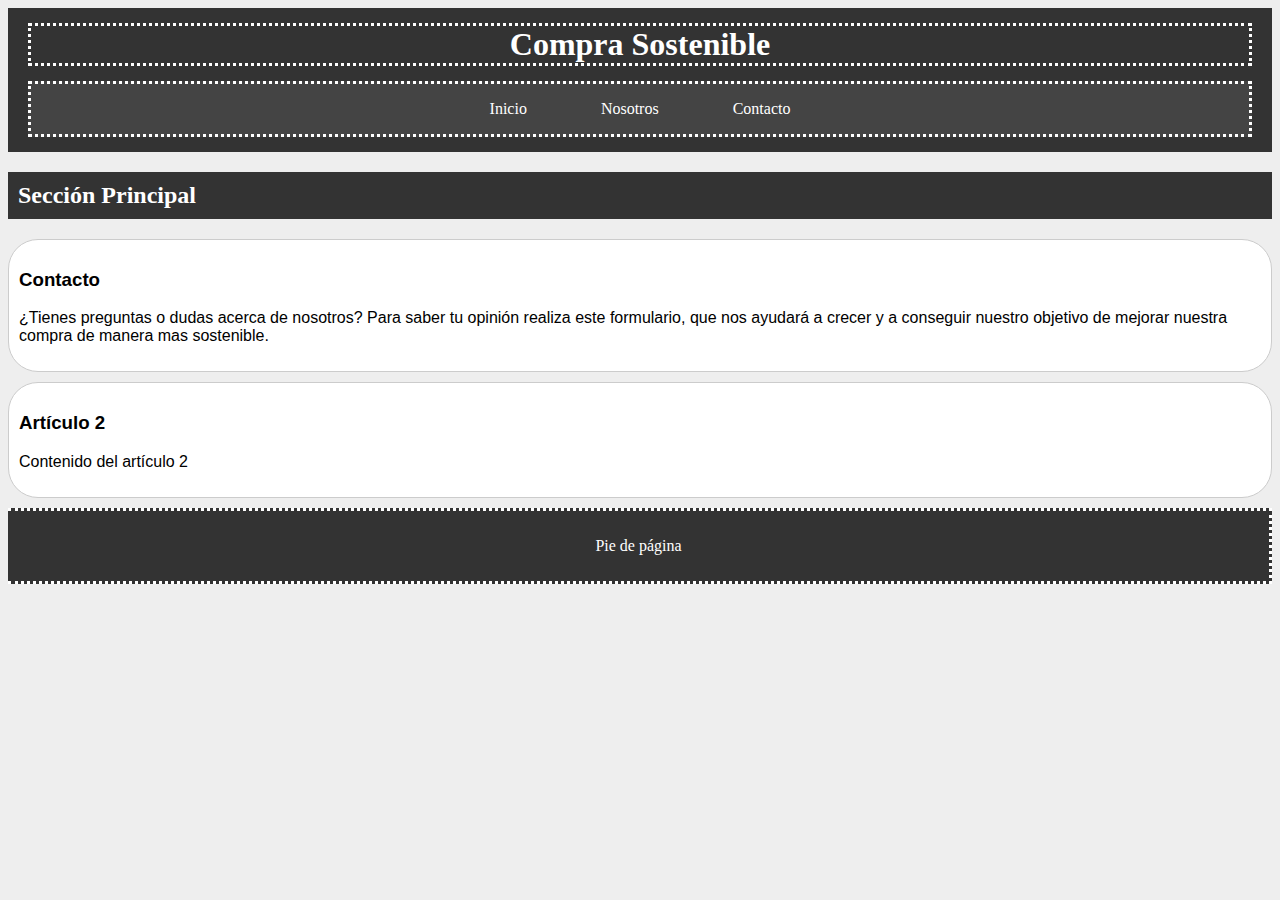
==== contacto.html @ 28afeda9 "Update contacto.html" ====
<!DOCTYPE html>
<html lang="es"> 

<head>
        <meta charset="UTF-8">
        <meta name=" description" content="Trabajo Marta, Rocío y Laura">
        <title>Compra Sostenible</title>
        <link rel="stylesheet" href="./css/estilo.css">
</head>
<body>

<header>
   <h1 id="titulo">Compra Sostenible</h1>
    	<nav id="menuPrincipal">
        	<ul>
            	<li><a class="enlaceMenuPrincipal" href="./index.html">Inicio</a></li>
                <li><a class="enlaceMenuPrincipal" href="./nosotros.html">Nosotros</a></li>
                <li><a class="enlaceMenuPrincipal" href="./contacto.html">Contacto</a></li>
            </ul>
        </nav>
	</header>


	<main>
    	<section>
        <h2 class="tituloSeccion">Sección Principal</h2>
        	<article>
            <h3>Contacto</h3>
            <p>¿Tienes preguntas o dudas acerca de nosotros? Para saber tu opinión realiza este formulario, que nos ayudará a crecer y a conseguir nuestro objetivo de mejorar nuestra compra de manera mas sostenible.</p>
            </article>
            
            <article>
             <h3>Artículo 2</h3>
            <p>Contenido del artículo 2</p>
            </article>
        </section>
    </main>


    
    
    <footer>
    	<p>Pie de página</p>
    </footer>


       

</body>

</html>
---- css/estilo.css ----
body{
    background-color: #eee;
}
header {
    background-color: #333;
    color: #fff;
    text-align: center;
    padding: 15px 20px;
   }
#titulo{
    border-style: dotted;
    font-family: Georgia, serif;
    margin: 0px 0px 15px 0px;
}
#menuPrincipal{
    border-style: dotted;
    font-family: Georgia, serif;
    background-color: #444;
   }
nav ul{
    list-style: none;
    padding: 0px 0px 0px 0px
   }
#menuPrincipal ul li{
    display: inline;
    margin: 0px 15px 0px 15px
   }
   a {
    text-decoration: none;
    color: #fff;
    padding: 10px 20px 10px 20px
   }

   a:hover {
        color: red;
   }
   h2 {
    background-color: #333;
    color: #fff;
    padding: 10px 10px 10px 10px
   }
   article {
    font-family: "Gill Sans", sans-serif;
    border: 1px solid #ccc;
    background-color: #fff;
    margin-bottom: 10px;
    padding: 10px;
    border-left-width: 10px 10px 10px;
    border-radius: 30px;
   }
   footer {
    border-style: dotted;
    border-left-width: inherit;
    background-color: #333;
    color: #fff;
    text-align: center;
    padding: 10px 10px 10px 10px;
    margin-bottom: 20px
   }
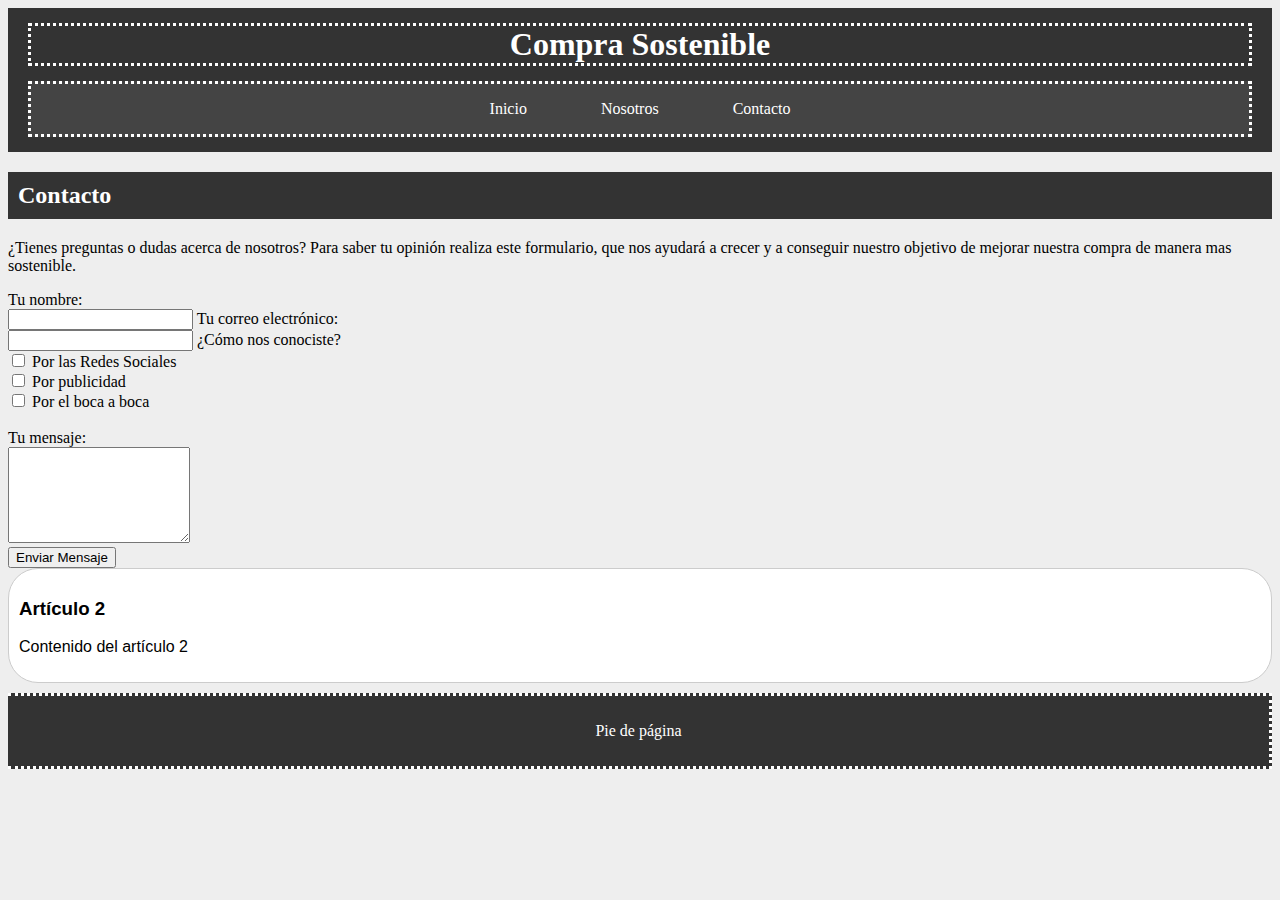
==== commit d3f2108d: "Update contacto.html" ====
--- a/contacto.html
+++ b/contacto.html
@@ -22,18 +22,42 @@
 
 
 	<main>
-    	<section>
-        <h2 class="tituloSeccion">Sección Principal</h2>
-        	<article>
-            <h3>Contacto</h3>
+    	
+        <h2 class="tituloSeccion">Contacto</h2>
             <p>¿Tienes preguntas o dudas acerca de nosotros? Para saber tu opinión realiza este formulario, que nos ayudará a crecer y a conseguir nuestro objetivo de mejorar nuestra compra de manera mas sostenible.</p>
-            </article>
-            
+        
+            <div id="contenedorFormulario">
+				<form action="#" method="post">
+					<label for="nombre">Tu nombre:</label><br>
+					<input class="cuadroTexto" type="text" id="nombre" name="nombre">
+
+					<label for="email">Tu correo electrónico:</label><br>
+					<input class="cuadroTexto" type="email" id="email" name="email">
+
+					¿Cómo nos conociste?<br>
+					<label for="rrss">
+						<input type="checkbox" id="rrss" name="conoce"> Por las Redes Sociales
+					</label><br>
+					<label for="publicidad">
+						<input type="checkbox" id="publicidad" name="conoce"> Por publicidad
+					</label><br>
+					<label for="bocaboca">
+						<input type="checkbox" id="bocaboca" name="conocer"> Por el boca a boca
+					</label><br><br>
+
+
+					<label for="mensaje">Tu mensaje:</label><br>
+					<textarea class="cuadroTexto" id="mensaje" name="mensaje" rows="6"></textarea><br>
+
+					<button type="submit">Enviar Mensaje</button>
+				</form>
+			</div>
             <article>
              <h3>Artículo 2</h3>
+	
             <p>Contenido del artículo 2</p>
-            </article>
-        </section>
+	    </article>
+        
     </main>
 
 
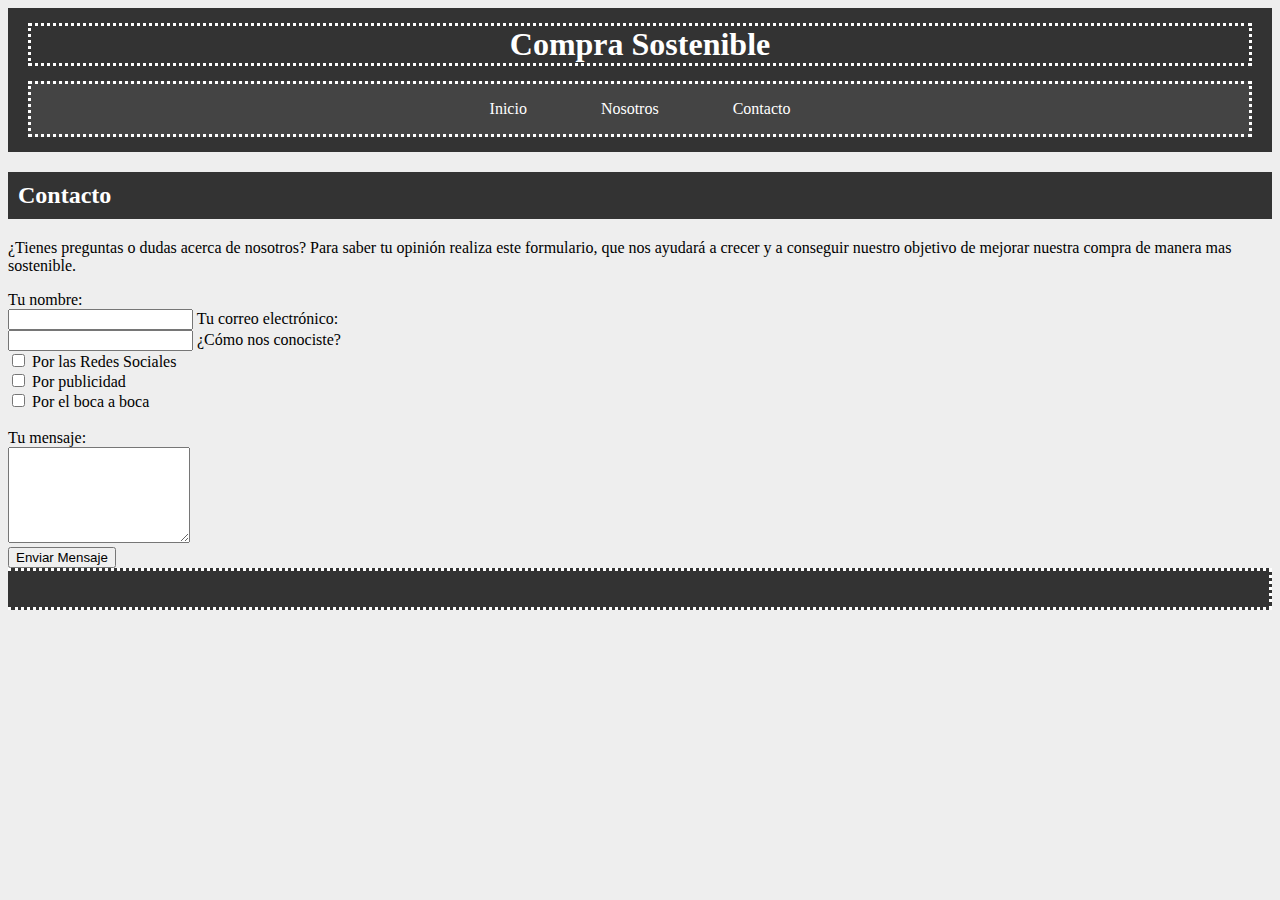
==== commit f7f679b1: "Update contacto.html" ====
--- a/contacto.html
+++ b/contacto.html
@@ -52,19 +52,10 @@
 					<button type="submit">Enviar Mensaje</button>
 				</form>
 			</div>
-            <article>
-             <h3>Artículo 2</h3>
-	
-            <p>Contenido del artículo 2</p>
-	    </article>
-        
+          
     </main>
-
-
-    
-    
     <footer>
-    	<p>Pie de página</p>
+    	<p></p>
     </footer>
 
 
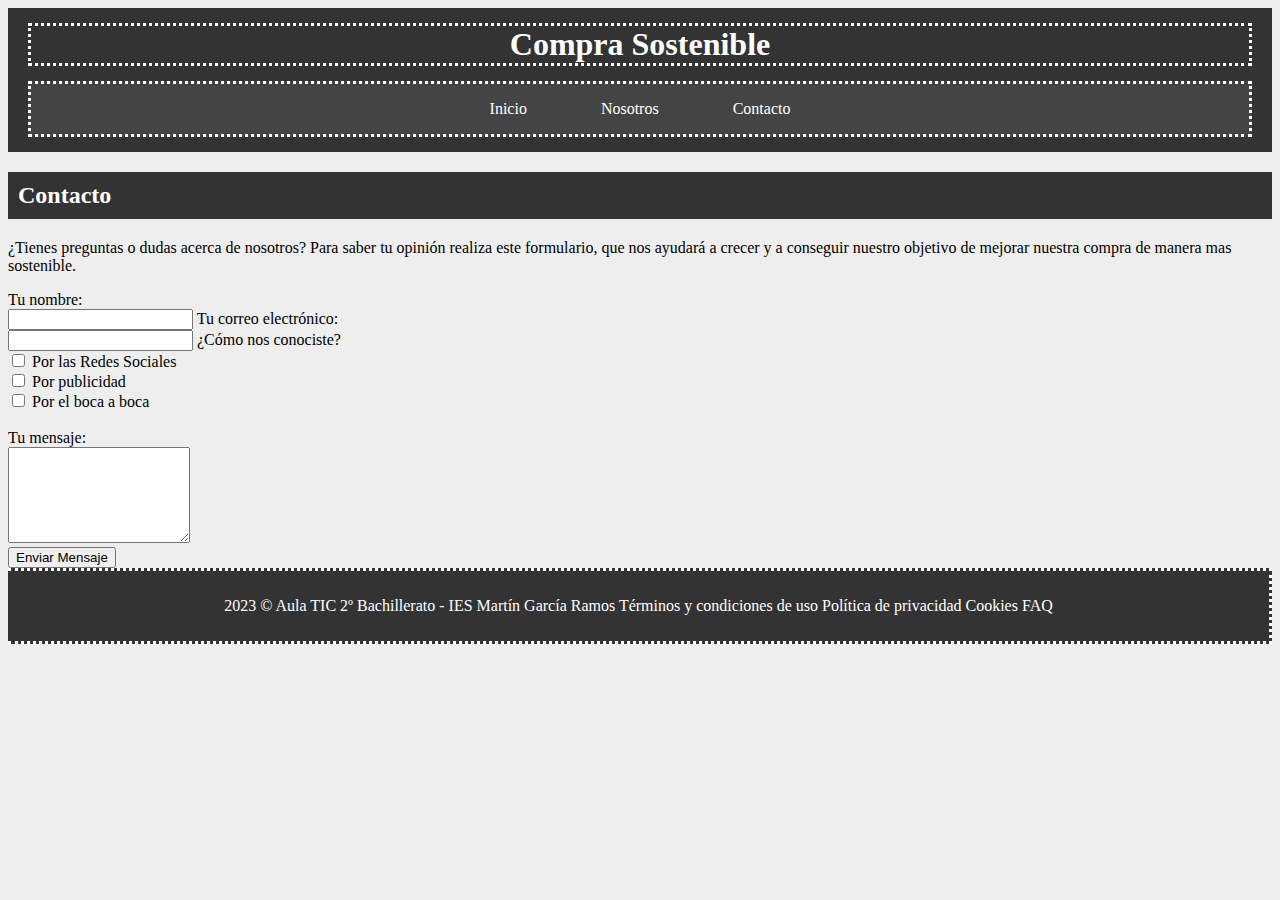
==== commit d531c62c: "Update contacto.html" ====
--- a/contacto.html
+++ b/contacto.html
@@ -55,7 +55,8 @@
           
     </main>
     <footer>
-    	<p></p>
+    	<p>2023 © Aula TIC 2º Bachillerato - IES Martín García Ramos
+Términos y condiciones de uso Política de privacidad Cookies FAQ</p>
     </footer>
 
 
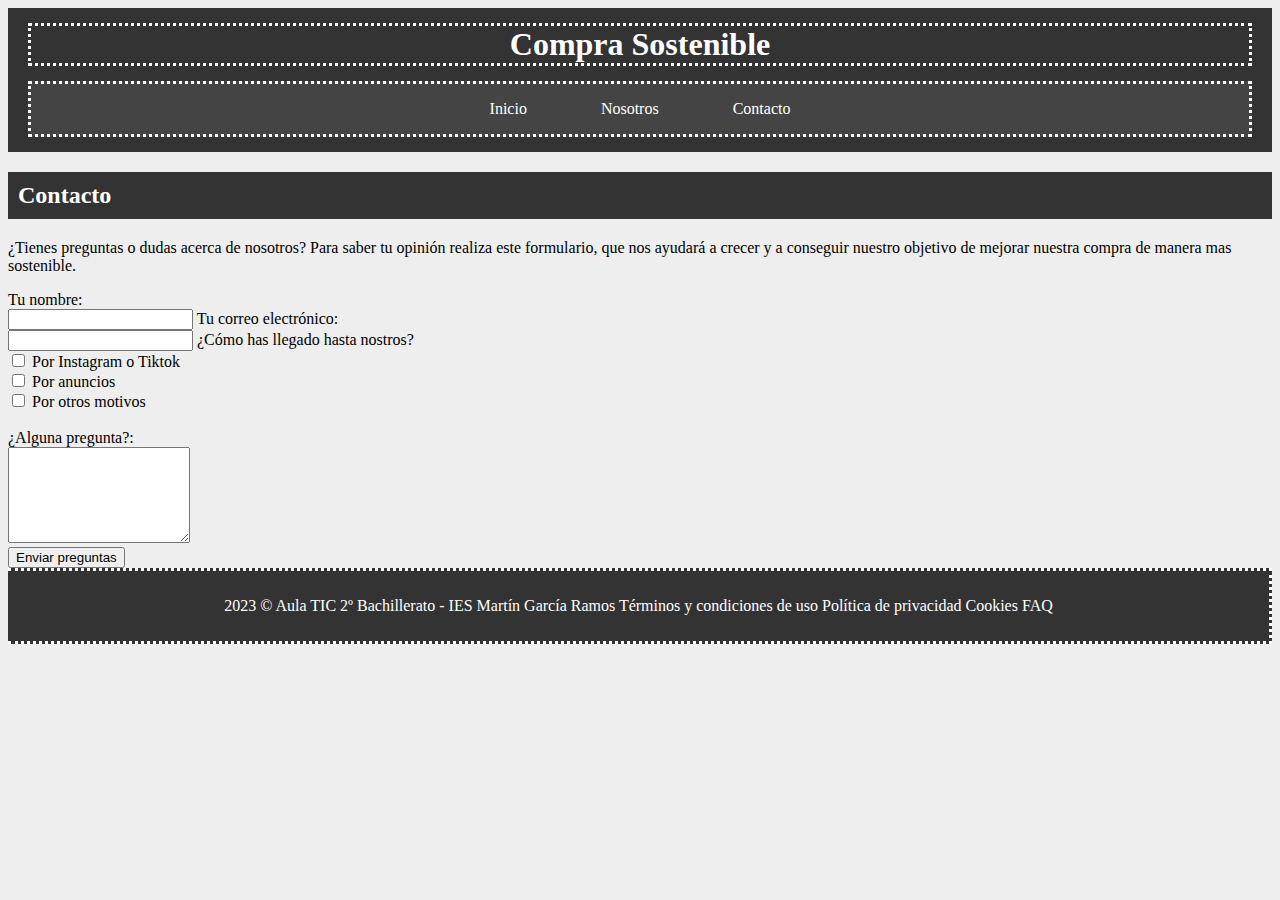
==== commit be723a94: "Update contacto.html" ====
--- a/contacto.html
+++ b/contacto.html
@@ -34,22 +34,22 @@
 					<label for="email">Tu correo electrónico:</label><br>
 					<input class="cuadroTexto" type="email" id="email" name="email">
 
-					¿Cómo nos conociste?<br>
-					<label for="rrss">
-						<input type="checkbox" id="rrss" name="conoce"> Por las Redes Sociales
+					¿Cómo has llegado hasta nostros?<br>
+					<label for="Instagram o Tiktok">
+						<input type="checkbox" id="rrss" name="conoce"> Por Instagram o Tiktok
 					</label><br>
-					<label for="publicidad">
-						<input type="checkbox" id="publicidad" name="conoce"> Por publicidad
+					<label for="anuncios">
+						<input type="checkbox" id="publicidad" name="conoce"> Por anuncios 
 					</label><br>
-					<label for="bocaboca">
-						<input type="checkbox" id="bocaboca" name="conocer"> Por el boca a boca
+					<label for="motivos">
+						<input type="checkbox" id="bocaboca" name="conocer"> Por otros motivos
 					</label><br><br>
 
 
-					<label for="mensaje">Tu mensaje:</label><br>
-					<textarea class="cuadroTexto" id="mensaje" name="mensaje" rows="6"></textarea><br>
+					<label for="pregunta">¿Alguna pregunta?:</label><br>
+					<textarea class="cuadroTexto" id="mensajepregunta" name="pregunta" rows="6"></textarea><br>
 
-					<button type="submit">Enviar Mensaje</button>
+					<button type="submit">Enviar preguntas</button>
 				</form>
 			</div>
           
--- a/css/estilo.css
+++ b/css/estilo.css
@@ -57,4 +57,7 @@
     padding: 10px 10px 10px 10px;
     margin-bottom: 20px
    }
+  .centrar{
+      text-align:center;
+  }
    
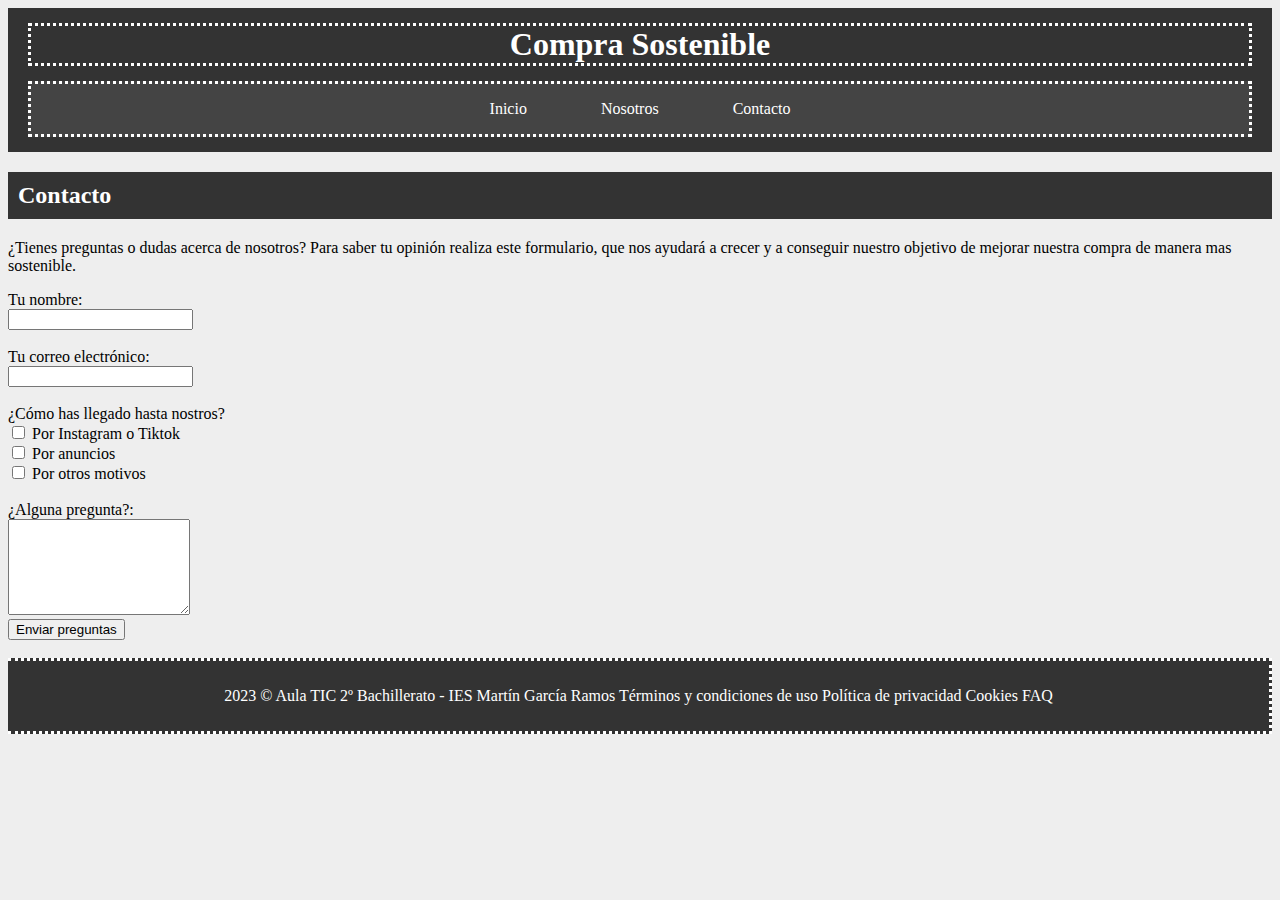
==== commit 6396fa34: "Update contacto.html" ====
--- a/contacto.html
+++ b/contacto.html
@@ -29,14 +29,14 @@
             <div id="contenedorFormulario">
 				<form action="#" method="post">
 					<label for="nombre">Tu nombre:</label><br>
-					<input class="cuadroTexto" type="text" id="nombre" name="nombre">
+					<input class="cuadroTexto" type="text" id="nombre" name="nombre"><br><br>
 
 					<label for="email">Tu correo electrónico:</label><br>
-					<input class="cuadroTexto" type="email" id="email" name="email">
+					<input class="cuadroTexto" type="email" id="email" name="email"><br><br>
 
 					¿Cómo has llegado hasta nostros?<br>
 					<label for="Instagram o Tiktok">
-						<input type="checkbox" id="rrss" name="conoce"> Por Instagram o Tiktok
+						<input type="checkbox" id="Instagram o Tiktok" name="conoce"> Por Instagram o Tiktok
 					</label><br>
 					<label for="anuncios">
 						<input type="checkbox" id="publicidad" name="conoce"> Por anuncios 
@@ -49,7 +49,7 @@
 					<label for="pregunta">¿Alguna pregunta?:</label><br>
 					<textarea class="cuadroTexto" id="mensajepregunta" name="pregunta" rows="6"></textarea><br>
 
-					<button type="submit">Enviar preguntas</button>
+					<button type="submit">Enviar preguntas</button><br><br>
 				</form>
 			</div>
           
